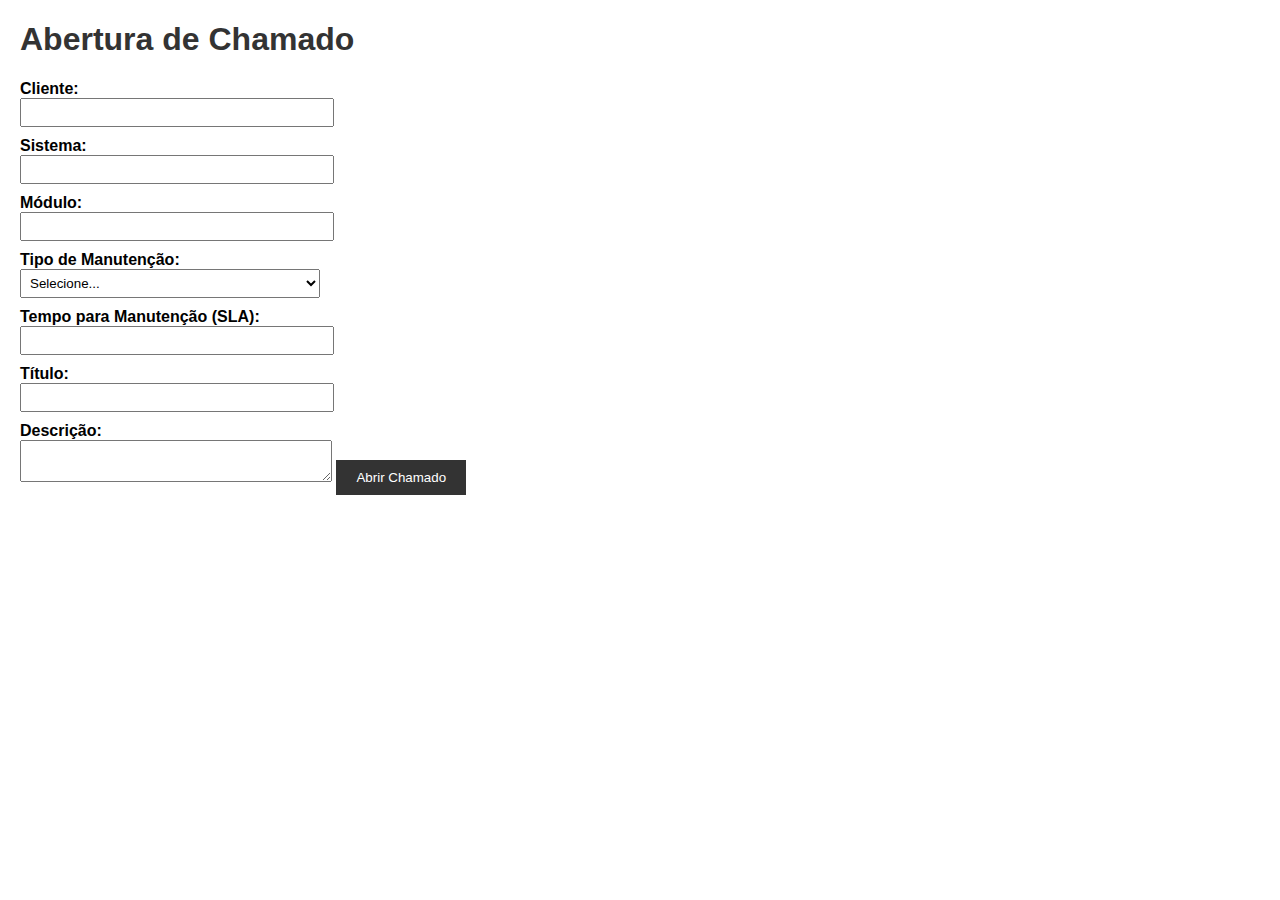
==== index.html @ 00e93c87 "HelpDeskV1" ====
<!DOCTYPE html>
<html lang="en">
<head>
    <meta charset="UTF-8">
    <meta http-equiv="X-UA-Compatible" content="IE=edge">
    <meta name="viewport" content="width=device-width, initial-scale=1.0">
    <link rel="stylesheet" href="style.css">
    <title>Document</title>
</head>
<body>
    <h1>Abertura de Chamado</h1>
    <form>
      <label for="cliente">Cliente:</label>
      <input type="text" id="cliente" name="cliente" required>
  
      <label for="sistema">Sistema:</label>
      <input type="text" id="sistema" name="sistema" required>
  
      <label for="modulo">Módulo:</label>
      <input type="text" id="modulo" name="modulo" required>
  
      <label for="tipo-manutencao">Tipo de Manutenção:</label>
      <select id="tipo-manutencao" name="tipo-manutencao" required>
        <option value="">Selecione...</option>
        <option value="corretiva">Corretiva</option>
        <option value="preventiva">Preventiva</option>
        <option value="melhoria">Melhoria</option>
      </select>
  
      <label for="sla">Tempo para Manutenção (SLA):</label>
      <input type="text" id="sla" name="sla" required>
  
      <label for="titulo">Título:</label>
      <input type="text" id="titulo" name="titulo" required>
  
      <label for="descricao">Descrição:</label>
      <textarea id="descricao" name="descricao" required></textarea>
  
      <input type="submit" value="Abrir Chamado">
    </form>
    
</body>
</html>
---- style.css ----
body{
    font-family: Arial, sans-serif;
    margin: 20px;
  }
  
  h1{
    color: #333;
  }
  
  form{
    margin-top: 20px;
  }
  
  label{
    display: block;
    margin-top: 10px;
    font-weight: bold;
  }
  
  input[type="text"],
  select,
  textarea {
    width: 300px;
    padding: 5px;
  }
  
  input[type="submit"] {
    padding: 10px 20px;
    background-color: #333;
    color: #fff;
    border: none;
    cursor: pointer;
  }
  
  input[type="submit"]:hover {
    background-color: #555;
  }
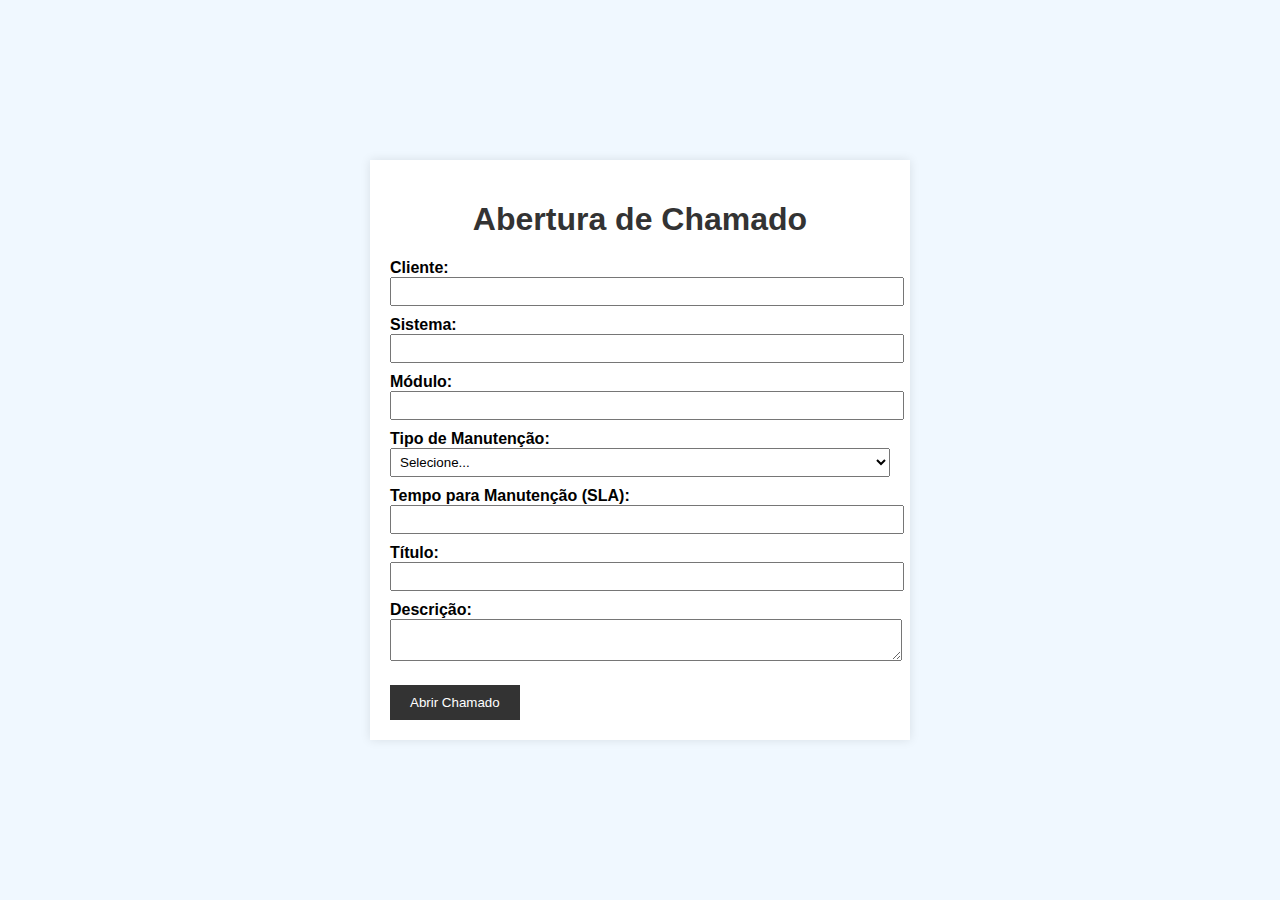
==== commit 7816bbcb: "HelpDesktrue" ====
--- a/index.html
+++ b/index.html
@@ -1,43 +1,43 @@
 <!DOCTYPE html>
-<html lang="en">
+<html lang="pt-BR">
 <head>
     <meta charset="UTF-8">
     <meta http-equiv="X-UA-Compatible" content="IE=edge">
     <meta name="viewport" content="width=device-width, initial-scale=1.0">
-    <link rel="stylesheet" href="style.css">
-    <title>Document</title>
-</head>
-<body>
-    <h1>Abertura de Chamado</h1>
-    <form>
-      <label for="cliente">Cliente:</label>
-      <input type="text" id="cliente" name="cliente" required>
-  
-      <label for="sistema">Sistema:</label>
-      <input type="text" id="sistema" name="sistema" required>
-  
-      <label for="modulo">Módulo:</label>
-      <input type="text" id="modulo" name="modulo" required>
-  
-      <label for="tipo-manutencao">Tipo de Manutenção:</label>
-      <select id="tipo-manutencao" name="tipo-manutencao" required>
-        <option value="">Selecione...</option>
-        <option value="corretiva">Corretiva</option>
-        <option value="preventiva">Preventiva</option>
-        <option value="melhoria">Melhoria</option>
-      </select>
-  
-      <label for="sla">Tempo para Manutenção (SLA):</label>
-      <input type="text" id="sla" name="sla" required>
-  
-      <label for="titulo">Título:</label>
-      <input type="text" id="titulo" name="titulo" required>
-  
-      <label for="descricao">Descrição:</label>
-      <textarea id="descricao" name="descricao" required></textarea>
-  
-      <input type="submit" value="Abrir Chamado">
-    </form>
-    
-</body>
-</html>+    <link rel="stylesheet" type="text/css" href="style.css">
+    <title>HelpDesk Luqueta</title>
+    <body>
+        <div class="container">
+          <h1>Abertura de Chamado</h1>
+          <form>
+            <label for="cliente">Cliente:</label>
+            <input type="text" id="cliente" name="cliente" required>
+      
+            <label for="sistema">Sistema:</label>
+            <input type="text" id="sistema" name="sistema" required>
+      
+            <label for="modulo">Módulo:</label>
+            <input type="text" id="modulo" name="modulo" required>
+      
+            <label for="tipo-manutencao">Tipo de Manutenção:</label>
+            <select id="tipo-manutencao" name="tipo-manutencao" required>
+              <option value="">Selecione...</option>
+              <option value="corretiva">Corretiva</option>
+              <option value="preventiva">Preventiva</option>
+              <option value="melhoria">Melhoria</option>
+            </select>
+      
+            <label for="sla">Tempo para Manutenção (SLA):</label>
+            <input type="text" id="sla" name="sla" required>
+      
+            <label for="titulo">Título:</label>
+            <input type="text" id="titulo" name="titulo" required>
+      
+            <label for="descricao">Descrição:</label>
+            <textarea id="descricao" name="descricao" required></textarea>
+      
+            <input type="submit" value="Abrir Chamado">
+          </form>
+        </div>
+      </body>
+      </html>--- a/style.css
+++ b/style.css
@@ -1,37 +1,53 @@
-body{
-    font-family: Arial, sans-serif;
-    margin: 20px;
-  }
-  
-  h1{
-    color: #333;
-  }
-  
-  form{
-    margin-top: 20px;
-  }
-  
-  label{
-    display: block;
-    margin-top: 10px;
-    font-weight: bold;
-  }
-  
-  input[type="text"],
-  select,
-  textarea {
-    width: 300px;
-    padding: 5px;
-  }
-  
-  input[type="submit"] {
-    padding: 10px 20px;
-    background-color: #333;
-    color: #fff;
-    border: none;
-    cursor: pointer;
-  }
-  
-  input[type="submit"]:hover {
-    background-color: #555;
-  }+body {
+  font-family: Arial, sans-serif;
+  margin: 0;
+  padding: 0;
+  display: flex;
+  align-items: center;
+  justify-content: center;
+  min-height: 100vh;
+  background-color: aliceblue;
+}
+
+.container {
+  max-width: 500px;
+  width: 100%;
+  padding: 20px;
+  background-color: #fff;
+  box-shadow: 0 0 10px rgba(0, 0, 0, 0.1);
+}
+
+h1 {
+  color: #333;
+  text-align: center;
+}
+
+form {
+  margin-top: 20px;
+}
+
+label {
+  display: block;
+  margin-top: 10px;
+  font-weight: bold;
+}
+
+input[type="text"],
+select,
+textarea {
+  width: 100%;
+  padding: 5px;
+}
+
+input[type="submit"] {
+  padding: 10px 20px;
+  background-color: #333;
+  color: #fff;
+  border: none;
+  cursor: pointer;
+  margin-top: 20px;
+}
+
+input[type="submit"]:hover {
+  background-color: #555;
+}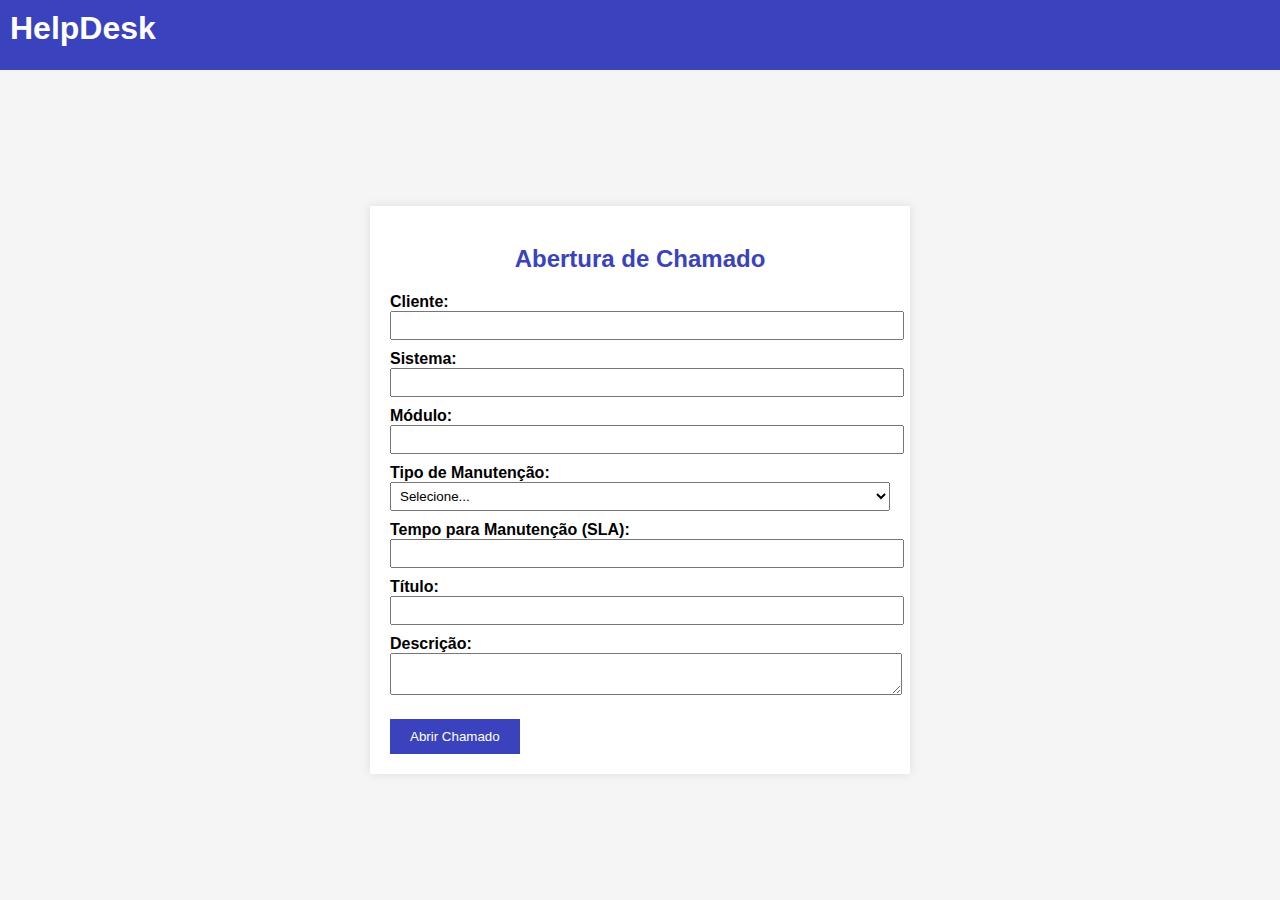
==== commit 77bc3bd5: "HelpDesk_GotIt" ====
--- a/index.html
+++ b/index.html
@@ -4,40 +4,44 @@
     <meta charset="UTF-8">
     <meta http-equiv="X-UA-Compatible" content="IE=edge">
     <meta name="viewport" content="width=device-width, initial-scale=1.0">
-    <link rel="stylesheet" type="text/css" href="style.css">
+    <link rel="stylesheet" href="style.css">
     <title>HelpDesk Luqueta</title>
-    <body>
-        <div class="container">
-          <h1>Abertura de Chamado</h1>
-          <form>
-            <label for="cliente">Cliente:</label>
-            <input type="text" id="cliente" name="cliente" required>
-      
-            <label for="sistema">Sistema:</label>
-            <input type="text" id="sistema" name="sistema" required>
-      
-            <label for="modulo">Módulo:</label>
-            <input type="text" id="modulo" name="modulo" required>
-      
-            <label for="tipo-manutencao">Tipo de Manutenção:</label>
-            <select id="tipo-manutencao" name="tipo-manutencao" required>
-              <option value="">Selecione...</option>
-              <option value="corretiva">Corretiva</option>
-              <option value="preventiva">Preventiva</option>
-              <option value="melhoria">Melhoria</option>
-            </select>
-      
-            <label for="sla">Tempo para Manutenção (SLA):</label>
-            <input type="text" id="sla" name="sla" required>
-      
-            <label for="titulo">Título:</label>
-            <input type="text" id="titulo" name="titulo" required>
-      
-            <label for="descricao">Descrição:</label>
-            <textarea id="descricao" name="descricao" required></textarea>
-      
-            <input type="submit" value="Abrir Chamado">
-          </form>
-        </div>
-      </body>
-      </html>+</head>
+<body>
+    <header>
+        <h1>HelpDesk</h1>
+      </header>
+  <div class="container">
+    <h2>Abertura de Chamado</h2>
+    <form>
+      <label for="cliente">Cliente:</label>
+      <input type="text" id="cliente" name="cliente" required>
+
+      <label for="sistema">Sistema:</label>
+      <input type="text" id="sistema" name="sistema" required>
+
+      <label for="modulo">Módulo:</label>
+      <input type="text" id="modulo" name="modulo" required>
+
+      <label for="tipo-manutencao">Tipo de Manutenção:</label>
+      <select id="tipo-manutencao" name="tipo-manutencao" required>
+        <option value="">Selecione...</option>
+        <option value="corretiva">Corretiva</option>
+        <option value="preventiva">Preventiva</option>
+        <option value="melhoria">Melhoria</option>
+      </select>
+
+      <label for="sla">Tempo para Manutenção (SLA):</label>
+      <input type="text" id="sla" name="sla" required>
+
+      <label for="titulo">Título:</label>
+      <input type="text" id="titulo" name="titulo" required>
+
+      <label for="descricao">Descrição:</label>
+      <textarea id="descricao" name="descricao" required></textarea>
+
+      <input type="submit" value="Abrir Chamado">
+    </form>
+  </div>
+</body>
+</html>--- a/style.css
+++ b/style.css
@@ -6,7 +6,30 @@
   align-items: center;
   justify-content: center;
   min-height: 100vh;
-  background-color: aliceblue;
+  background-color: whitesmoke;
+}
+
+header {
+  background-color: #3a43bd;
+  color: #ffff;
+  position: fixed;
+  padding-left: 10px;
+  padding-top: 10px;
+  top: 0;
+  left: 0;
+  right: 0;
+  height: 60px;
+  display: flex;
+  align-items: left;
+  justify-content: left;
+}
+
+h1 {
+  margin: 0;
+}
+
+.container {
+  margin-top: 80px;
 }
 
 .container {
@@ -17,8 +40,8 @@
   box-shadow: 0 0 10px rgba(0, 0, 0, 0.1);
 }
 
-h1 {
-  color: #333;
+h2 {
+  color: #3a43bd;
   text-align: center;
 }
 
@@ -41,7 +64,7 @@
 
 input[type="submit"] {
   padding: 10px 20px;
-  background-color: #333;
+  background-color: #3a43bd;
   color: #fff;
   border: none;
   cursor: pointer;
@@ -49,5 +72,5 @@
 }
 
 input[type="submit"]:hover {
-  background-color: #555;
+  background-color: #1619cf;
 }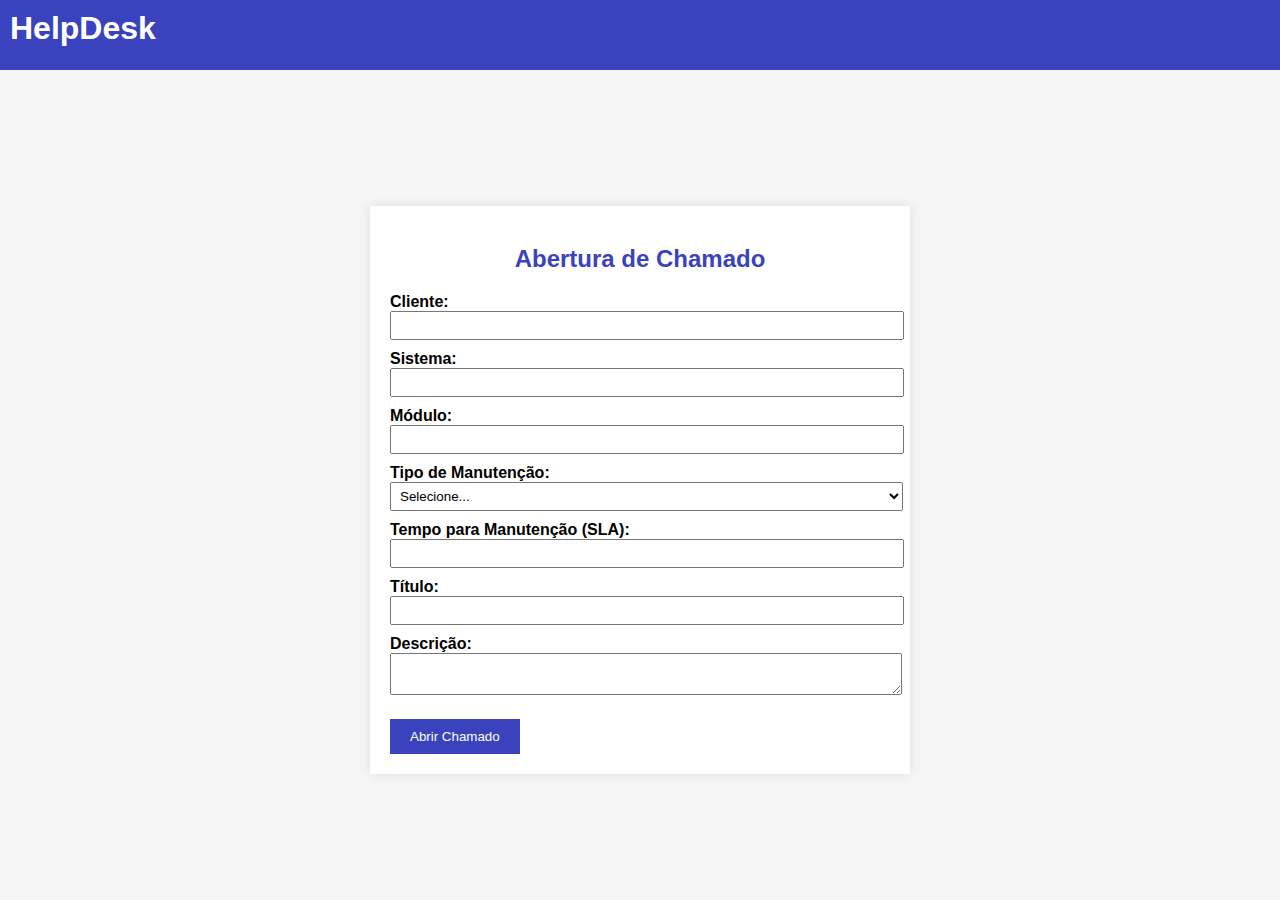
==== commit d67c0497: "HelpDeskSize" ====
--- a/index.html
+++ b/index.html
@@ -22,7 +22,7 @@
 
       <label for="modulo">Módulo:</label>
       <input type="text" id="modulo" name="modulo" required>
-
+      
       <label for="tipo-manutencao">Tipo de Manutenção:</label>
       <select id="tipo-manutencao" name="tipo-manutencao" required>
         <option value="">Selecione...</option>
--- a/style.css
+++ b/style.css
@@ -57,9 +57,16 @@
 
 input[type="text"],
 select,
-textarea {
+textarea{
+  resize: vertical;
   width: 100%;
   padding: 5px;
+}
+
+select {
+  width: 102.5%;
+  padding: 5px;
+  box-sizing: border-box;
 }
 
 input[type="submit"] {
@@ -73,4 +80,6 @@
 
 input[type="submit"]:hover {
   background-color: #1619cf;
-}+}
+
+  
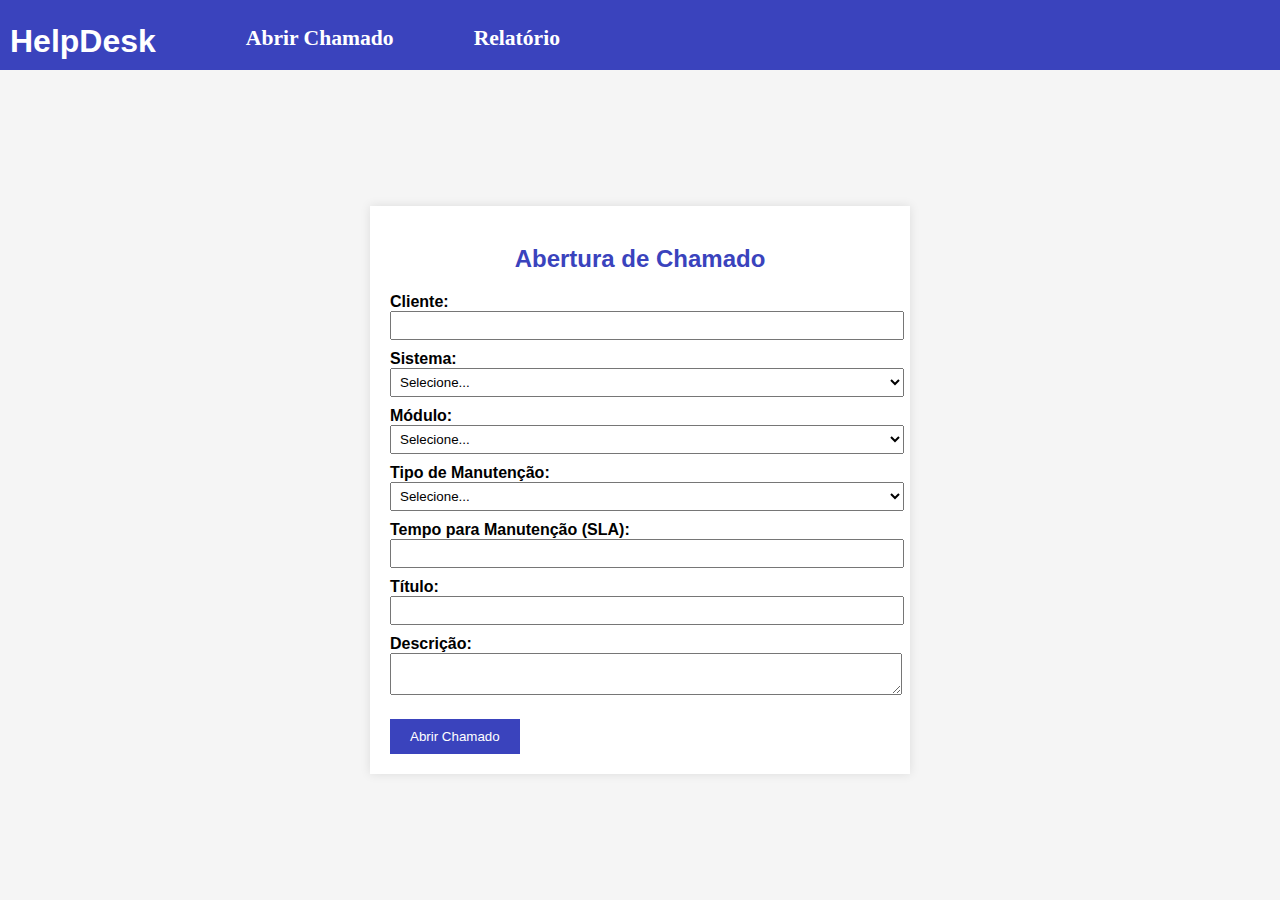
==== commit c97ab935: "MAGNUMOPUS" ====
--- a/index.html
+++ b/index.html
@@ -8,9 +8,15 @@
     <title>HelpDesk Luqueta</title>
 </head>
 <body>
-    <header>
-        <h1>HelpDesk</h1>
-      </header>
+  <header>
+    <h1>HelpDesk</h1>
+    <nav>
+      <ul class="menu-itens">
+          <li><a href="index.html">Abrir Chamado</a></li>
+          <li><a href="status.html">Relatório</a></li>
+      </ul>
+    </nav>
+  </header>
   <div class="container">
     <h2>Abertura de Chamado</h2>
     <form>
@@ -18,17 +24,28 @@
       <input type="text" id="cliente" name="cliente" required>
 
       <label for="sistema">Sistema:</label>
-      <input type="text" id="sistema" name="sistema" required>
+      <select name="sistema" id="sistema" required>
+        <option value="">Selecione...</option>
+        <option value="Palald">Palald Cars</option>
+      </select>
 
       <label for="modulo">Módulo:</label>
-      <input type="text" id="modulo" name="modulo" required>
+      <select id="modulo" name="modulo" required>
+        <option value="">Selecione...</option>
+        <option value="Principal">Principal</option>
+        <option value="Novos">Novos</option>
+        <option value="Semi-Novos">Semi-Novos</option>
+        <option value="Cadastro">Cadastro</option>
+        <option value="Rodape">Rodapé</option>
+      </select>
       
       <label for="tipo-manutencao">Tipo de Manutenção:</label>
       <select id="tipo-manutencao" name="tipo-manutencao" required>
         <option value="">Selecione...</option>
         <option value="corretiva">Corretiva</option>
         <option value="preventiva">Preventiva</option>
-        <option value="melhoria">Melhoria</option>
+        <option value="adaptativa">Adaptativa</option>
+        <option value="evolutiva">Evolutiva</option>
       </select>
 
       <label for="sla">Tempo para Manutenção (SLA):</label>
--- a/style.css
+++ b/style.css
@@ -20,12 +20,44 @@
   right: 0;
   height: 60px;
   display: flex;
+  flex-direction: row;
   align-items: left;
   justify-content: left;
 }
 
+.menu-itens{
+  display: flex;
+  flex-direction: row;
+  justify-content: space-between;
+  list-style: none;
+}
+
+.menu-itens li{
+ margin: 0;
+ margin-left: 50px;
+ margin-right: 30px;
+}
+
+.menu-itens a{
+  text-decoration: none;
+  color: #ffff;
+  font-size: 1.35rem;
+  font-family: 'Segoe UI';
+  font-weight: bold;
+}
+
+.menu-itens a:hover{
+  cursor: pointer;
+  text-decoration: none;
+  color: rgb(146, 156, 165);
+  font-size: 1.35rem;
+  font-family: 'Segoe UI';
+  font-weight: bold;
+}
+
 h1 {
   margin: 0;
+  margin-top: 13px;
 }
 
 .container {
@@ -64,7 +96,7 @@
 }
 
 select {
-  width: 102.5%;
+  width: 102.7%;
   padding: 5px;
   box-sizing: border-box;
 }
@@ -82,4 +114,18 @@
   background-color: #1619cf;
 }
 
-  
+table {
+  margin-bottom: 668px;
+  border-collapse: collapse;
+  width: 100%;
+  width: 2560px;
+}
+.titulo{
+  font-weight: bolder;
+  font-size: large;
+}
+td, tr {
+  font-size: large;
+  background-color: rgb(212, 202, 202);
+  border: 3px solid #1619cf;
+}
